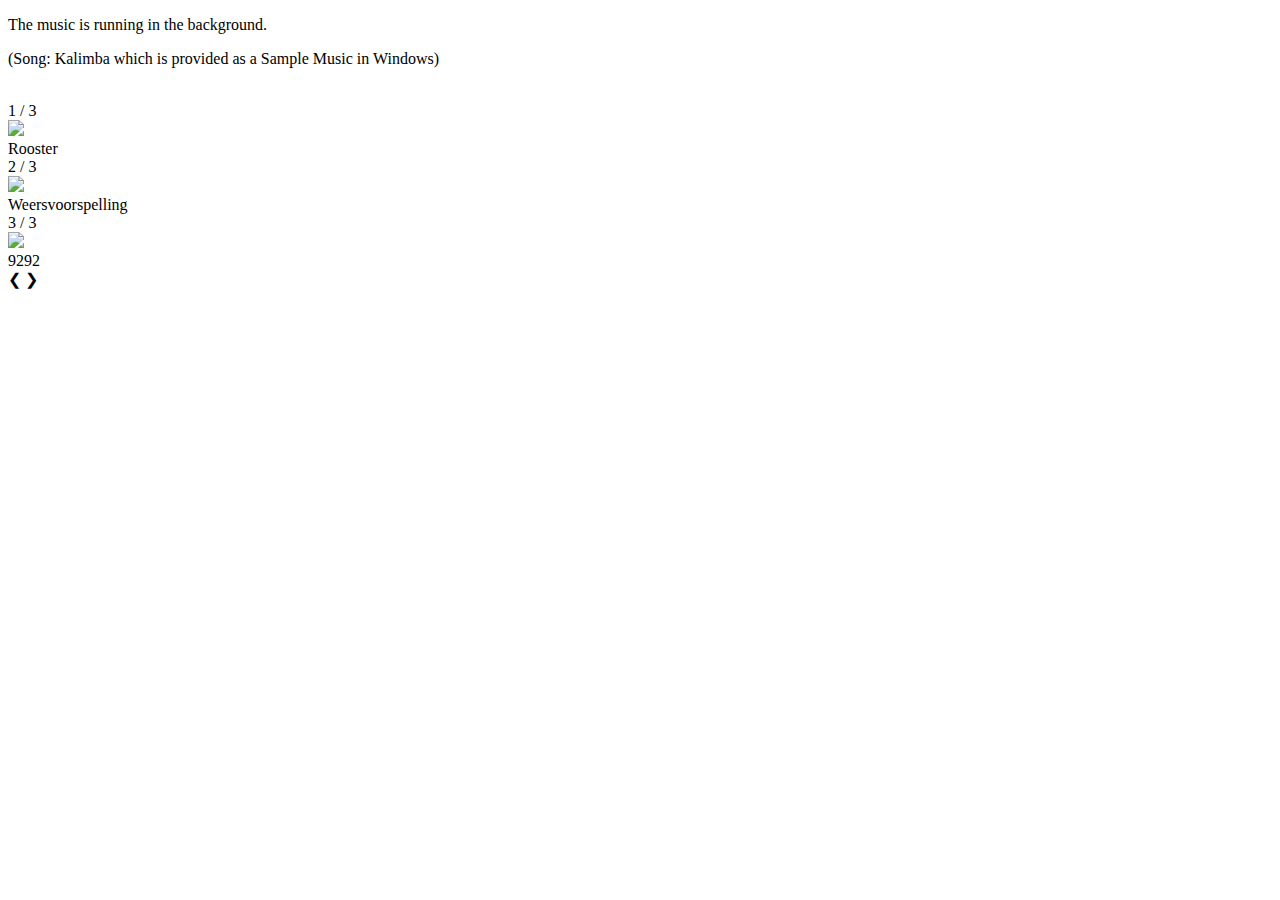
==== index.html @ e611016a "Create index.html" ====
<!DOCTYPE html>
<html lang="en">

<head>
    <meta charset="UTF-8">
    <meta http-equiv="X-UA-Compatible" content="IE=edge">
    <link rel="style.css" type="text/css" href="example.css" media=”screen” />
    <meta name="viewport" content="width=device-width, initial-scale=1.0">
    <title>Curio - Slideshow</title>
</head>

<body>
    <p>The music is running in the background.</p>
    <p>(Song: Kalimba which is provided as a Sample Music in Windows)</p>
    <embed src="/Audio/1.mp4" loop="true" autostart="true" width="2" height="0">

    <div class="slideshow-container">
        <div class="mySlides fade">
            <div class="numbertext">1 / 3</div>
            <img src="img1.jpg" style="width:100%">
            <div class="text">Rooster</div>
        </div>

        <div class="mySlides fade">
            <div class="numbertext">2 / 3</div>
            <img src="img2.jpg" style="width:100%">
            <div class="text">Weersvoorspelling</div>
        </div>

        <div class="mySlides fade">
            <div class="numbertext">3 / 3</div>
            <img src="img3.jpg" style="width:100%">
            <div class="text">9292</div>
        </div>

        <a class="prev" onclick="plusSlides(-1)">&#10094;</a>
        <a class="next" onclick="plusSlides(1)">&#10095;</a>
    </div>

    <div style="text-align:center">
        <span class="dot" onclick="currentSlide(1)"></span>
        <span class="dot" onclick="currentSlide(2)"></span>
        <span class="dot" onclick="currentSlide(3)"></span>
    </div>
</body>

</html>
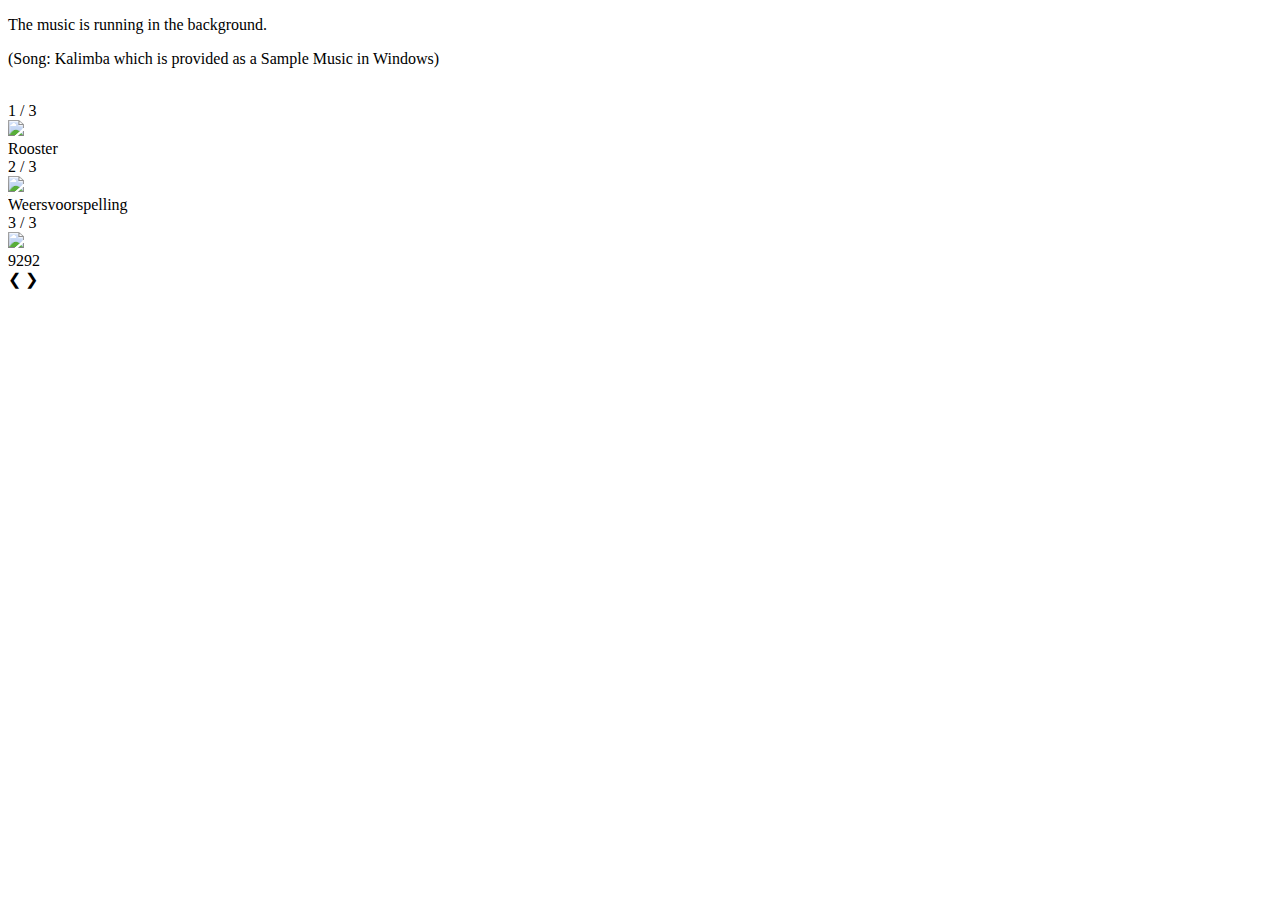
==== commit 024a386f: "css added" ====
--- a/index.html
+++ b/index.html
@@ -12,7 +12,7 @@
 <body>
     <p>The music is running in the background.</p>
     <p>(Song: Kalimba which is provided as a Sample Music in Windows)</p>
-    <embed src="/Audio/1.mp4" loop="true" autostart="true" width="2" height="0">
+    <embed src="Audio/1.mp4" loop="true" autostart="true" width="2" height="0">
 
     <div class="slideshow-container">
         <div class="mySlides fade">
